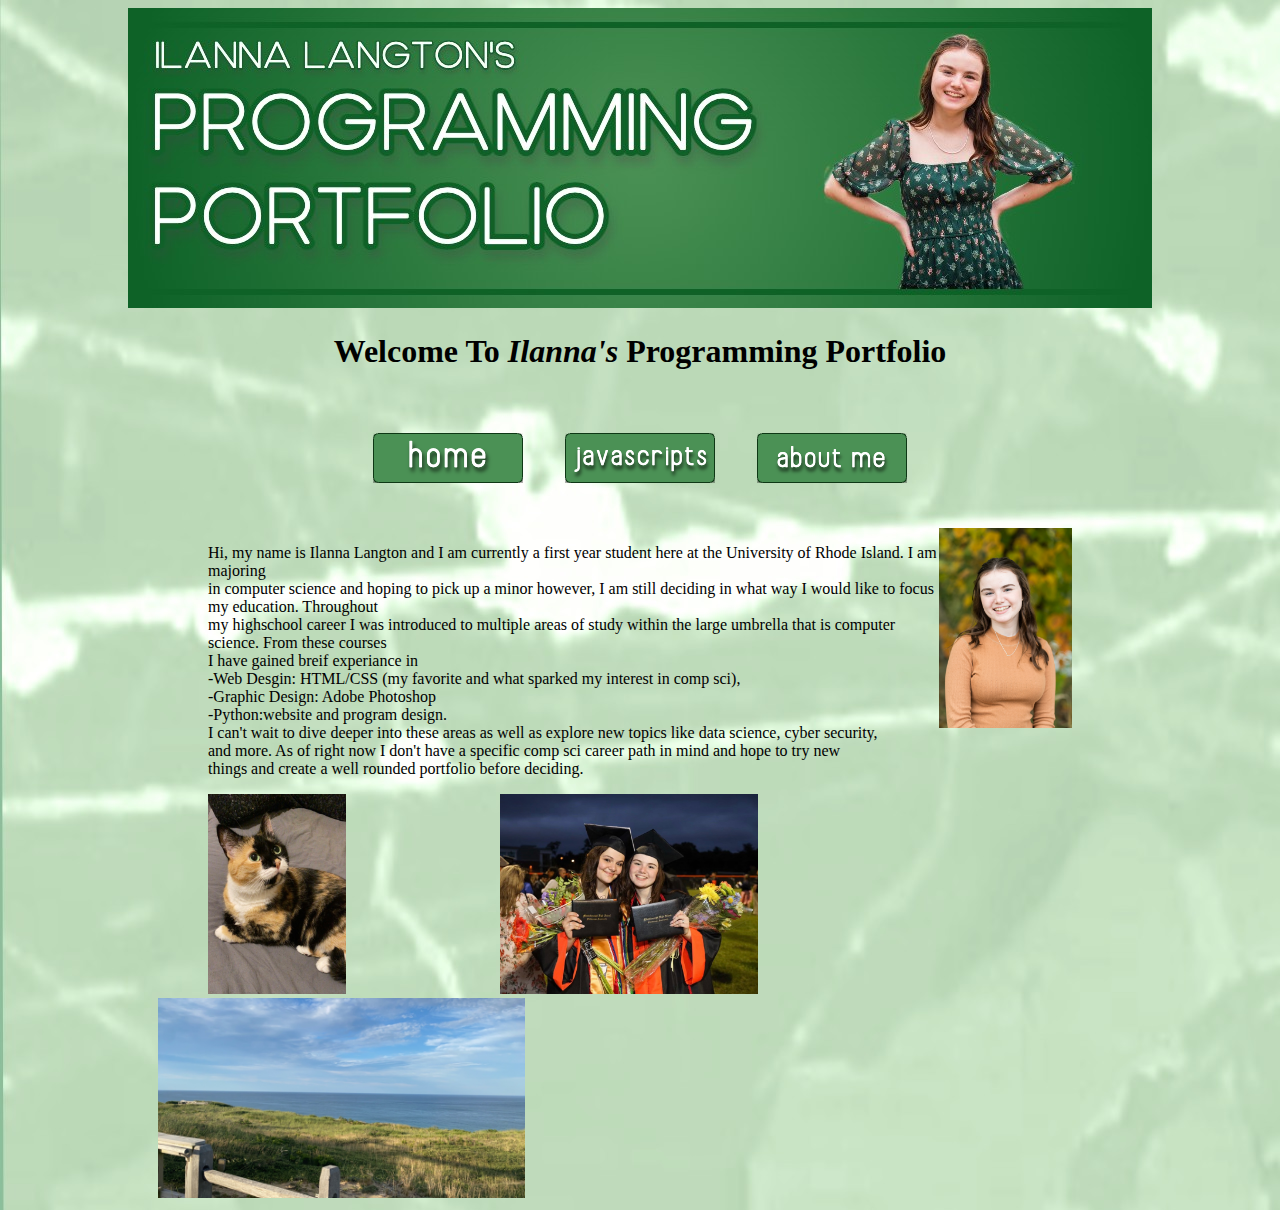
==== about.html @ ad6248ae "Update about.html" ====
<!DOCTYPE html>
<html>
    <head>
        <meta charset="utf-8">
        <title>Ilanna's Programming Portfolio</title>
     <style>
        body {
            background-image:url("mybackground.jpg");
                }
         #first-p {
             margin-left:200px;
                }
         #ilanna {
             float:right;
             margin-right:200px;}
         
        table {
             border-spacing: 40px;
        }
        
        #stella-pic {
             margin-left:200px;
                }
        #grad-pic {
             margin-left:150px;
                }
        #beach-pic {
             margin-right:200px;
             margin-left:150px;

      
                }
    </style>
    </head>
    <body>
        <center> <img src="mybanner.jpg"><br>
        <h1>Welcome To <em>Ilanna's</em> Programming Portfolio</h1>

        <table>
            <thead>
               <th><a href="index.html"><img src="home.png"></a></th>
                <th><a href="javascripts.html"><img src="javascripts.png"></a></th>
                <th><a href="about.html"><img src="about.png"></a></th>
            </thead>
        </table> </center>
        <img id="ilanna" src="ilanna.JPG" height="200">
    <p id="first-p">Hi, my name is Ilanna Langton and I am currently a first year student here at the University of Rhode Island. I am majoring <br>
       in computer science and hoping to pick up a minor however, I am still deciding in what way I would like to focus my education. Throughout <br>
       my highschool career I was introduced to multiple areas of study within the large umbrella that is computer science. From these courses <br>
       I have gained breif experiance in<br>
       -Web Desgin: HTML/CSS (my favorite and what sparked my interest in comp sci),<br>
       -Graphic Design: Adobe Photoshop<br>
       -Python:website and program design.<br>
       I can't wait to dive deeper into these areas as well as explore new topics like data science, cyber security,<br>
       and more. As of right now I don't have a specific comp sci career path in mind and hope to try new <br>
       things and create a well rounded portfolio before deciding.
    </p> 
    
    <img id="stella-pic" src="stellapic.jpg" height="200">
    <img id="grad-pic" src="grad.jpg" height="200">
    <img id="beach-pic" src="beach.JPG" height="200">
    </body>
</html>
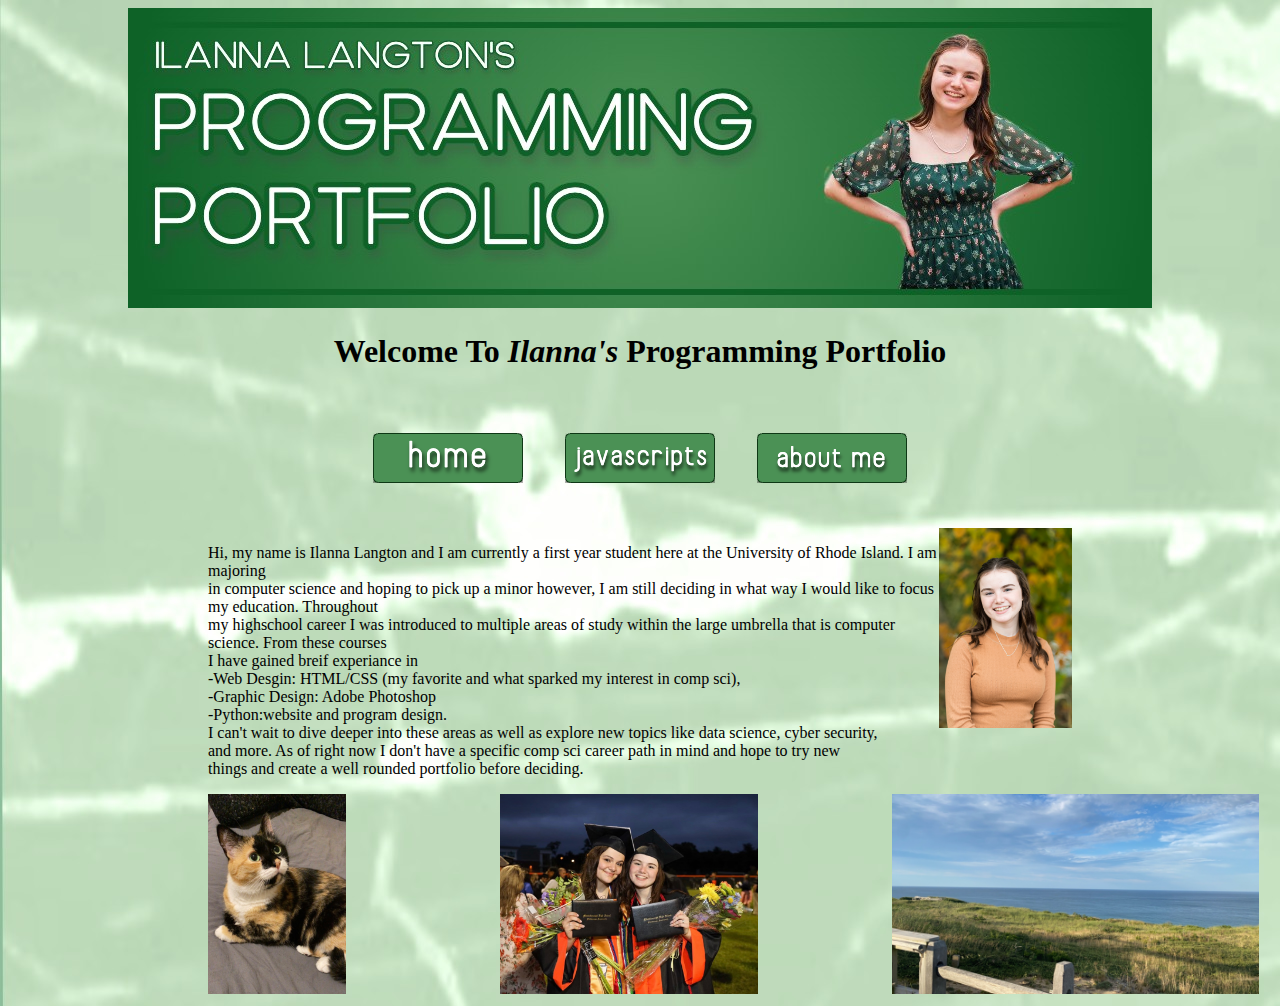
==== commit d681360a: "Update about.html" ====
--- a/about.html
+++ b/about.html
@@ -25,8 +25,7 @@
              margin-left:150px;
                 }
         #beach-pic {
-             margin-right:200px;
-             margin-left:150px;
+             margin-left:130px;
 
       
                 }
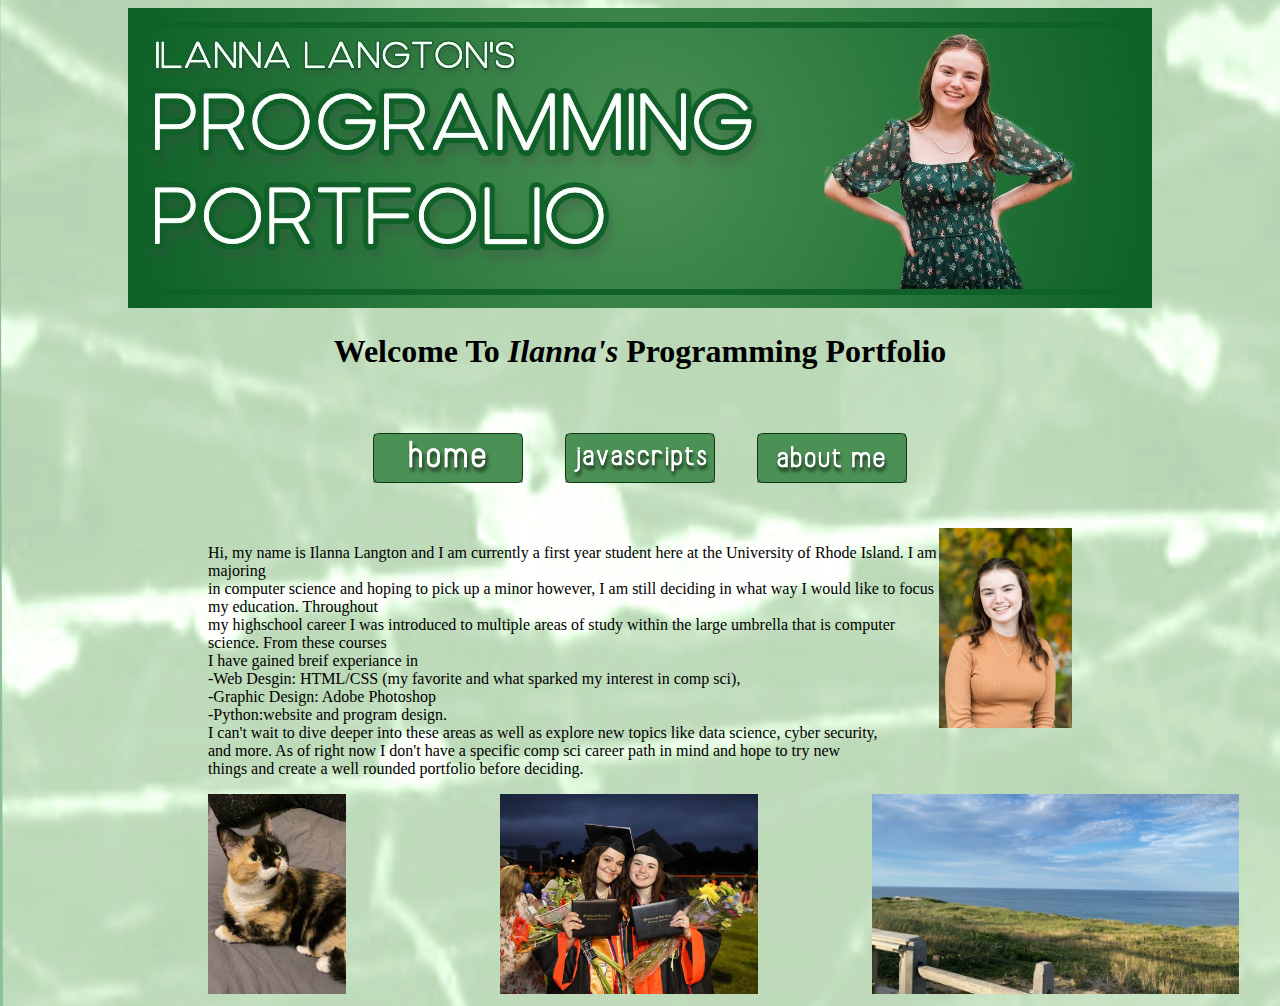
==== commit cf11177d: "Update about.html" ====
--- a/about.html
+++ b/about.html
@@ -25,7 +25,7 @@
              margin-left:150px;
                 }
         #beach-pic {
-             margin-left:130px;
+             margin-left:110px;
 
       
                 }
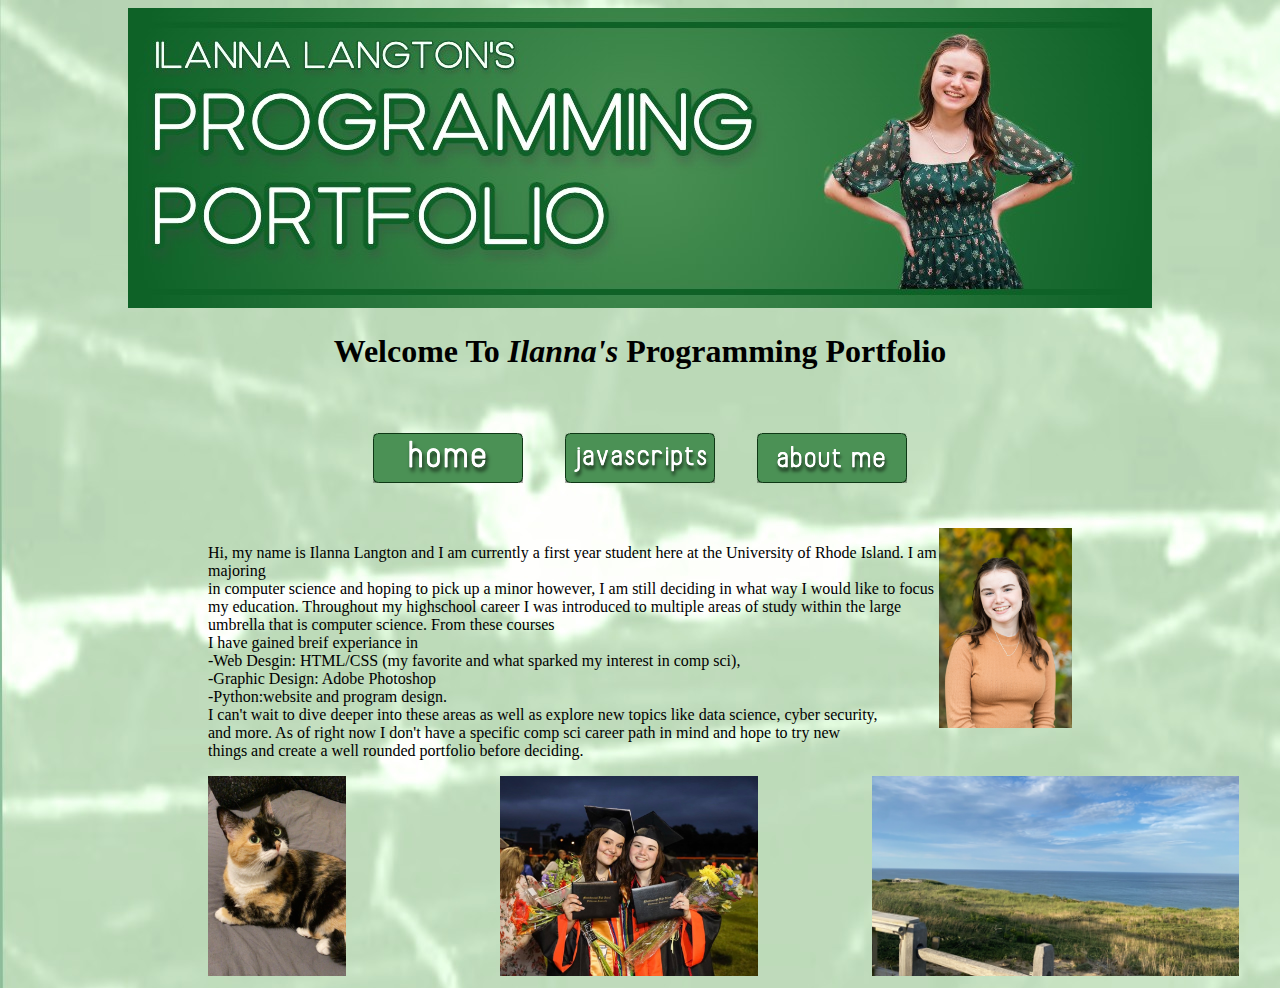
==== commit d337f708: "Update about.html" ====
--- a/about.html
+++ b/about.html
@@ -44,7 +44,7 @@
         </table> </center>
         <img id="ilanna" src="ilanna.JPG" height="200">
     <p id="first-p">Hi, my name is Ilanna Langton and I am currently a first year student here at the University of Rhode Island. I am majoring <br>
-       in computer science and hoping to pick up a minor however, I am still deciding in what way I would like to focus my education. Throughout <br>
+       in computer science and hoping to pick up a minor however, I am still deciding in what way I would like to focus my education. Throughout
        my highschool career I was introduced to multiple areas of study within the large umbrella that is computer science. From these courses <br>
        I have gained breif experiance in<br>
        -Web Desgin: HTML/CSS (my favorite and what sparked my interest in comp sci),<br>
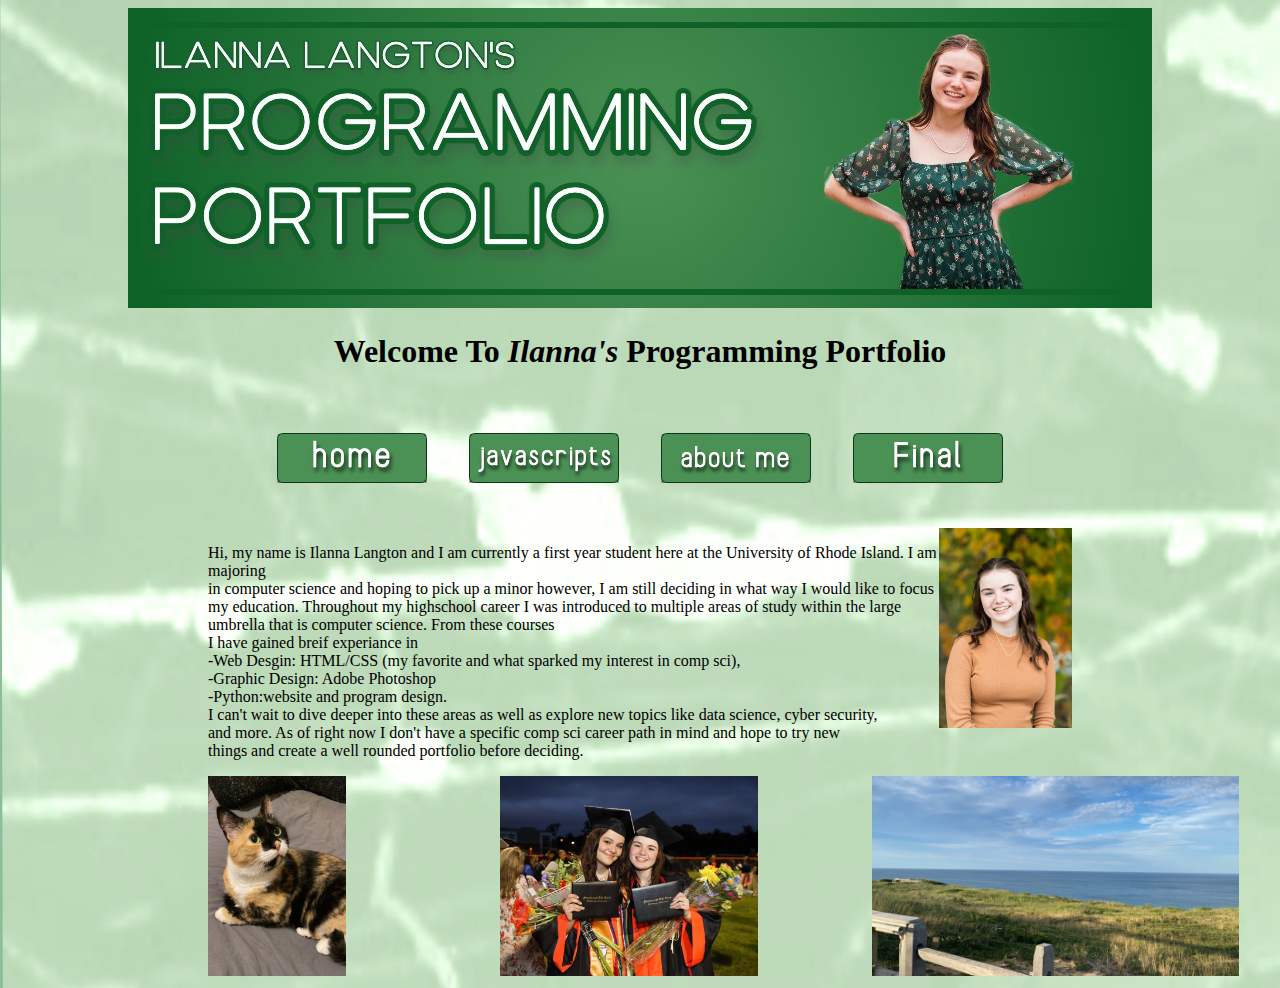
==== commit 84a3343f: "Update about.html" ====
--- a/about.html
+++ b/about.html
@@ -40,6 +40,7 @@
                <th><a href="index.html"><img src="home.png"></a></th>
                 <th><a href="javascripts.html"><img src="javascripts.png"></a></th>
                 <th><a href="about.html"><img src="about.png"></a></th>
+                <th><a href="final.html"><img src="final.png"></a></th>
             </thead>
         </table> </center>
         <img id="ilanna" src="ilanna.JPG" height="200">
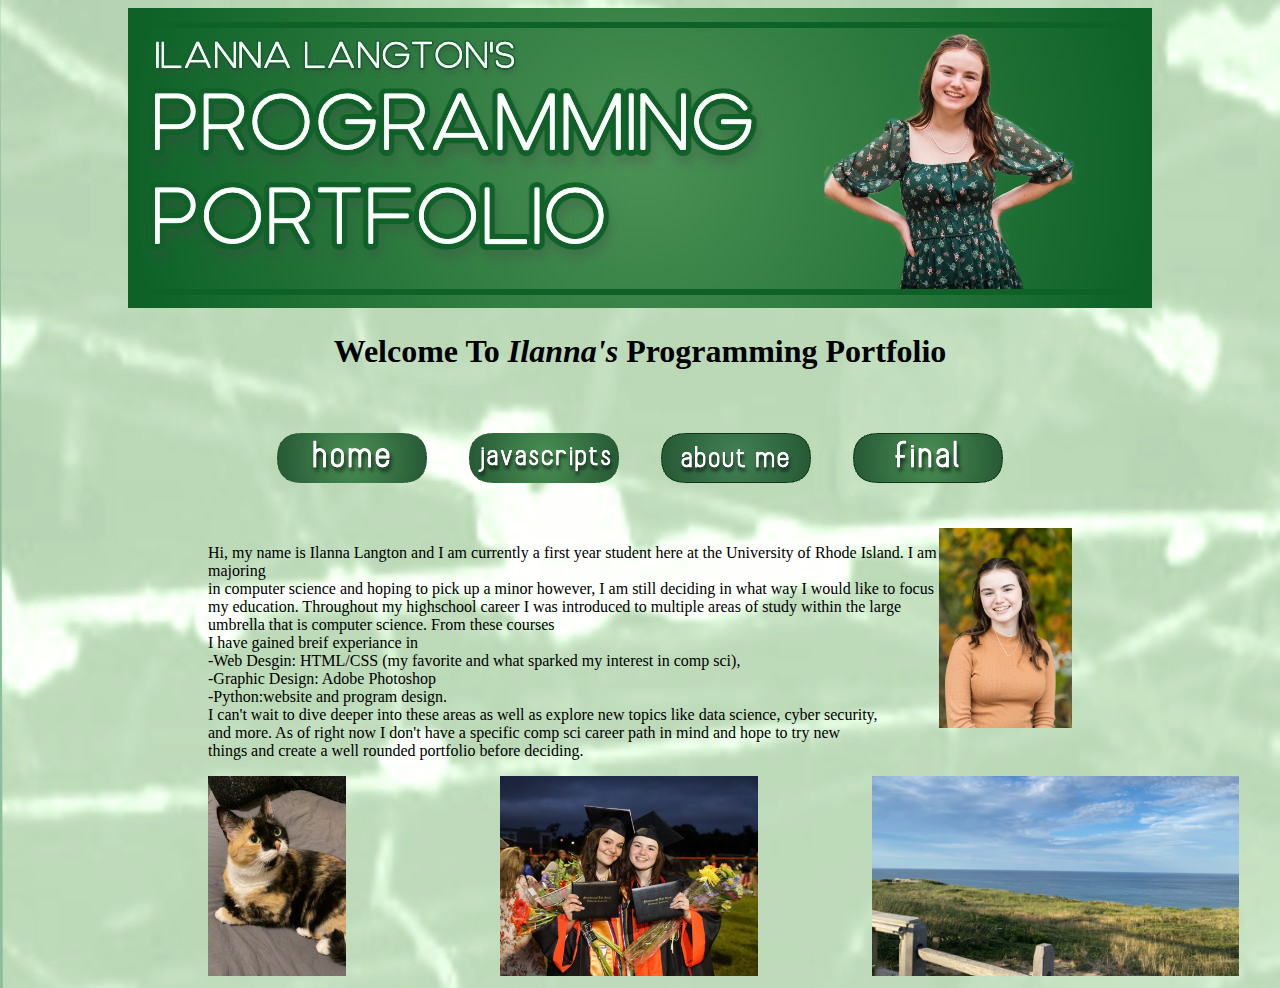
==== commit 09268d7c: "Add files via upload" ====
--- a/about.html
+++ b/about.html
@@ -1,23 +1,17 @@
 <!DOCTYPE html>
 <html>
     <head>
+        <link rel="stylesheet" href="style.css">
         <meta charset="utf-8">
         <title>Ilanna's Programming Portfolio</title>
      <style>
-        body {
-            background-image:url("mybackground.jpg");
-                }
          #first-p {
              margin-left:200px;
                 }
          #ilanna {
              float:right;
              margin-right:200px;}
-         
-        table {
-             border-spacing: 40px;
-        }
-        
+             
         #stella-pic {
              margin-left:200px;
                 }
@@ -60,4 +54,4 @@
     <img id="grad-pic" src="grad.jpg" height="200">
     <img id="beach-pic" src="beach.JPG" height="200">
     </body>
-</html>
+</html>--- a/style.css
+++ b/style.css
@@ -0,0 +1,6 @@
+body {
+    background-image:url("mybackground.jpg");
+        }
+table {
+    border-spacing: 40px;
+}